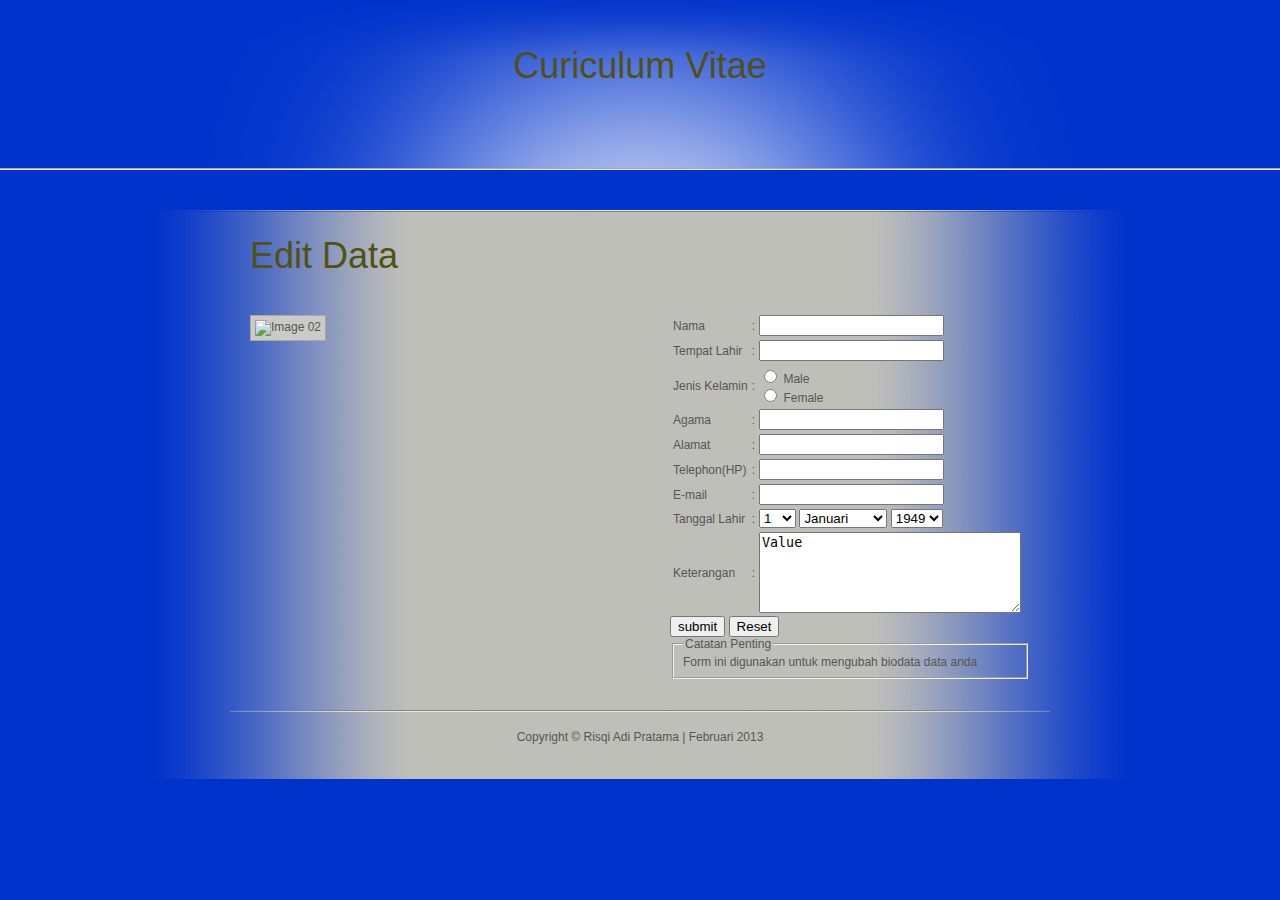
==== form.html @ 68911b7d "Create form.html" ====
<!DOCTYPE html PUBLIC "-//W3C//DTD XHTML 1.0 Transitional//EN" "http://www.w3.org/TR/xhtml1/DTD/xhtml1-transitional.dtd">
<html xmlns="http://www.w3.org/1999/xhtml">
<head>
<meta http-equiv="Content-Type" content="text/html; charset=utf-8" />
<title>Risqi Site</title>

<link href="css/templatemo_style.css" type="text/css" rel="stylesheet" /> 

</head> 
<body> 
<div id="templatemo_header_wrapper">
  <div id="templatemo_header">
    	<div id="site_title"><h1>Curiculum Vitae</h1></div>
 
    </div>
</div>
<div id="templatemo_main_wrapper">
	<div id="templatemo_main">
<div id="content">
      <div class="section" id="about">
        <h1>Edit Data</h1>
        <div class="half left">
          <div class="img_border img_fl"> <img src="images/risqi.jpg" alt="Image 02" /> </div>
            
        </div>
        <div class="half right">
<table>
                        <tr>
                        <td>Nama</td>
                        <td>:</td>
                        <td><Input type="Tipe" name="Nama Field" id="ID Field" value=""></td>
                        </tr>

                        <tr>
                        <td>Tempat Lahir</td>
                        <td>:</td>
                        <td><Input type="Tipe" name="Nama Field" id="Tipe2" value=""></td>
                        </tr>
                        <tr>

                        <tr>
                        <td>Jenis Kelamin</td>
                        <td>:</td>
                        <td>
                        <input type="radio" name="gender" value="Male"> Male<br>
		                <input type="radio" name="gender" value="Female"> Female
                        </td>
                        </tr>
						
						<td>Agama</td>
                        <td>:</td>
                        <td><Input type="Tipe" name="Nama Field" id="Tipe3" value=""></td>
                        </tr>
						
						<tr>
                        <td>Alamat</td>
                        <td>:</td>
                        <td><Input type="Tipe" name="Nama Field" id="Tipe1" value=""></td>
                        </tr>

						<tr>
                        <td>Telephon(HP)</td>
                        <td>:</td>
                        <td><Input type="Tipe" name="Nama Field" id="Tipe9" value=""></td>
                        </tr>
						
						<tr>
                        <td>E-mail</td>
                        <td>:</td>
                        <td><Input type="Tipe" name="Nama Field" id="Tipe10" value=""></td>
                        </tr>
						
                        <tr>
                        <td>Tanggal Lahir</td>
                        <td>:</td>
                        <td>
                        <select name="tanggal">
		                <option value="1">1</option>
		                <option value="2">2</option>
		                <option value="3">3</option>
		                <option value="4">4</option>
		                <option value="5">5</option>
		                <option value="6">6</option>
		                <option value="7">7</option>
		                <option value="8">8</option>
						<option value="9">9</option>
		                <option value="10">10</option>
		                <option value="11">11</option>
		                <option value="12">12</option>
		                <option value="13">13</option>
		                <option value="14">14</option>
		                <option value="15">15</option>
		                <option value="16">16</option>
						<option value="17">17</option>
		                <option value="18">18</option>
		                <option value="19">19</option>
		                <option value="20">20</option>
		                <option value="21">21</option>
		                <option value="22">22</option>
		                <option value="23">23</option>
		                <option value="24">24</option>
						<option value="25">25</option>
						<option value="26">26</option>
		                <option value="27">27</option>
		                <option value="28">28</option>
		                <option value="29">29</option>
		                <option value="30">30</option>
		                <option value="31">31</option>
		                </select>
                        
                        				                <select name="bulan">
		                <option value="jan">Januari</option>
		                <option value="feb">Pebruari</option>
						<option value="mar">Maret</option>
						<option value="ap">April</option>
		                <option value="mei">Mei</option>
		                <option value="jun">Juni</option>
		                <option value="jul">Juli</option>
		                <option value="ag">Agustus</option>
		                <option value="sep">September</option>
		                <option value="okt">Oktober</option>
		                <option value="nov">November</option>
						<option value="des">Desember</option>
		                </select>

						                <select name="tahun">
						<option value="1949">1949</option>
						<option value="1950">1950</option>
		                <option value="1951">1951</option>
						<option value="1952">1952</option>
		                <option value="1953">1953</option>
						<option value="1954">1954</option>
		                <option value="1955">1955</option>
						<option value="1956">1956</option>
		                <option value="1957">1957</option>
						<option value="1958">1958</option>
		                <option value="1959">1959</option>
						<option value="1960">1960</option>
		                <option value="1961">1961</option>
						<option value="1962">1962</option>
		                <option value="1963">1963</option>
						<option value="1964">1964</option>
		                <option value="1965">1965</option>
						<option value="1966">1966</option>
		                <option value="1967">1967</option>
						<option value="1968">1968</option>
		                <option value="1969">1969</option>
						<option value="1970">1970</option>
		                <option value="1971">1971</option>
						<option value="1972">1972</option>
		                <option value="1973">1973</option>
						<option value="1974">1974</option>
		                <option value="1975">1975</option>
						<option value="1976">1976</option>
		                <option value="1977">1977</option>
						<option value="1978">1978</option>
		                <option value="1979">1979</option>
		                <option value="1980">1980</option>
		                <option value="1981">1981</option>
						<option value="1982">1982</option>
		                <option value="1983">1983</option>
						<option value="1984">1984</option>
		                <option value="1985">1985</option>
						<option value="1986">1986</option>
		                <option value="1987">1987</option>
						<option value="1988">1988</option>
		                <option value="1989">1989</option>
						<option value="1990">1990</option>
		                <option value="1991">1991</option>
						<option value="1992">1992</option>
		                <option value="1993">1993</option>
						<option value="1994">1994</option>
		                <option value="1995">1995</option>
						<option value="1996">1996</option>
		                <option value="1997">1997</option>
						<option value="1998">1998</option>
		                <option value="1999">1999</option>
						<option value="2000">2000</option>
		                <option value="2001">2001</option>
						<option value="2002">2002</option>
		                <option value="2003">2003</option>
						<option value="2004">2004</option>
		                <option value="2005">2005</option>
						<option value="2006">2006</option>
		                <option value="2007">2007</option>
						<option value="2008">2008</option>
		                <option value="2009">2009</option>
						<option value="2010">2010</option>
		                <option value="2011">2011</option>
						<option value="2012">2012</option>
</select>
                        </td>
                        </tr>

                        <tr>
                        <td>Keterangan</td>
                        <td>:</td>
                        <td><textarea name="Nama" cols="30" rows="5">Value</textarea></td>
                        </tr>

                        </table>

                        <form>
                        <input type="submit" value="submit"> <input type="reset">
                        </form>
        
        <form>
        <fieldset>
        <legend>Catatan Penting</legend>
            Form ini digunakan untuk mengubah biodata data anda
        </fieldset>
        </form>
        </div>
        </div>
</div>
<div id="templatemo_footer_wrapper">
<div id="templatemo_footer">
    	<p>Copyright © Risqi Adi Pratama | Februari 2013</p>
    </div>
</div>

</body> 
</html>
---- css/templatemo_style.css ----
body{ 
	margin: 0;
	padding: 0;
	color: #555;
	font-size: 12px;
	font-family: "Lucida Sans Unicode", "Lucida Grande", sans-serif;
	background-color: #03C;
}

a, a:link, a:visited { 
	color: #525111; 
	font-weight: normal; 
	text-decoration: none; 
}

a:hover { 
	text-decoration: underline; 
}

ul, li {
	padding:0;
	margin:0;
	list-style:none;
}

h1, h2, h3, h4, h5, h6 { color: #525111; font-weight: normal; }
h1 { font-size: 36px; margin: 0 0 30px; padding: 5px 0 }
h2 { font-size: 24px; margin: 0 0 25px; padding: 5px 0 }
h3 { font-size: 20px; margin: 0 0 20px; padding: 0; }
h4 { font-size: 16px; margin: 0 0 15px; padding: 0; }
h5 { font-size: 14px; margin: 0 0 10px; padding: 0;  }
h6 { font-size: 12px; margin: 0 0 5px; padding: 0; font-weight: 700 }

p { 
	padding: 0; 
	margin: 0 0 15px 0; 
}

.clear{
	clear:left;
}

blockquote.testimonial_block { 
	margin: 40px; 
	background: url(../images/icon_testimonial1.png) left center no-repeat; 
	padding-left: 120px; 
}

cite { 
	font-weight: bold; 
	color:#525111; 
}

cite a, cite a:link, cite a:visited  { 
	font-size: 12px; 
	text-decoration: none; 
	font-style: normal; 
}

cite span { 
	font-weight: 400; 
	color: #525111; 
}

.list_bullet { 
	margin: 10px 0 10px 15px; 
	padding: 0; 
	list-style: none; 
}

.list_bullet li { 
	color:#555; 
	margin: 0 0 7px 0; 
	padding: 0 0 0 20px; 
	background: url(../images/templatemo_list.png) no-repeat scroll 0 4px;  
}

.list_bullet li a { 
	color: #555; 
	font-weight: normal; 
	text-decoration: none; 
}

.list_bullet li a:hover { 
	color: #555; 
}

.no_bullet { 
	margin: 0; 
	padding: 0; 
	list-style: none; 
}

.no_bullet li { 
	margin: 0 0 20px 0; 
	padding: 0; 
}

a.header { 
	display: block; 
	font-weight: 700; 
}

.half { 
	width: 360px; 
}

.col_175 { 
	width: 175px; 
}

.h10 { height: 10px }
.h20 { height: 20px }
.h40 { height: 40px }

.img { 
	margin: 0; 
	padding: 0;
}

.img_border { 
	background: #cacac6; 
	padding: 4px; 
	border: 1px solid #a9a99e; 
}

.img_nom { 
	display: block; 
	margin-bottom: 15px; 
}

.img_fl { 
	float: left; 
	margin: 3px 15px 5px 0; 
}

.img_fr { 
	float: left; 
	margin: 3px 0 5px 15px; 
}

.left { 
	float: left; 
}

.right { 
	float: right; 
}

#templatemo_header_wrapper {
	width: 100%;
	background: url(../images/templatemo_header.png) center bottom no-repeat 
}

#templatemo_header {
	width: 820px;
	min-height: 110px;
	padding: 40px 20px 20px;
	margin: 0 auto;
	text-align: center;
	margin-bottom: 40px
}

#templatemo_main_wrapper {
	width: 100%;
	background:url(../images/templatemo_wrapper.png) center top no-repeat
}

#templatemo_main {
	width: 820px;
	margin: 0 auto;
	padding: 0 10px;
	overflow: hidden;
}

#templatemo_footer_wrapper  {
	width: 100%;
	background: url(../images/templatemo_footer.png) center top no-repeat
}

#templatemo_footer {
	width: 780px;
	margin: 0 auto;
	padding: 20px 20px;
	text-align: center
}

#site_title { 
	display: block; 
	width: 300px; 
	margin: 0 auto; 
}

#site_title a { 
	display: block; 
	width: 300px; 
	height: 22px; 
	text-align: center; 
	padding-top: 45px; 
	background: url(../images/templatemo_logo.png) no-repeat top center; 
	color: #333; 
	letter-spacing: 4px; 
}

#templatemo_header #intro_text { 
	margin-top: 20px; 
	font-size: 16px; 
}

#content{
	overflow:hidden;
	width: 7000px;
	position:relative;
	height: 500px;
}

.section {
	position:relative;
	float:left;
	padding: 20px;
	width: 780px;
	height: 460px;
	margin-right: 20px;
}

.section a.home_btn { 
	position: absolute; 
	top: 20px; 
	right: 20px; 
	width: 88px; 
	height: 32px; 
	display: block; 
	background: url(../images/templatemo_home_btn.png); 
	text-indent: -10000px; 
}

.section  a.page_nav_btn { 
	position: absolute; 
	display: block; 
	width: 27px; 
	height: 27px; 
	line-height: 27px; 
	font-weight: 700; 
	bottom: 20px; 
}

.section  a.previous { 
	left: 20px; 
	background: url(../images/previous.png) left center no-repeat; 
	padding-left: 40px; 
}

.section  a.next { 
	right: 40px; 
	background: url(../images/templatemo_next.png) right center no-repeat; 
	padding-right: 40px; 
}

#templatemo_menu {
	margin: 140px 0 0;
	padding: 0;
	list-style: none
}

#templatemo_menu li {
	display: block;
	float: left;
	width: 140px;
	height: 160px; 
	margin: 0 20px 20px 0;
	background: url(../images/menu_box.png) no-repeat
}

#templatemo_menu li.no_margin_right { 
	margin-right: 0; 
}

#templatemo_menu li a { 
	display: block; 
	width: 120px; 
	height: 30px; 
	padding: 130px 10px 0px; 
	background-repeat: no-repeat; 
	background-position: 15px 15px; 
	text-align: center; 
	line-height: 30px; 
	font-size: 14px; 
	color: #fff; 
}

#templatemo_menu li a:hover { 
	text-shadow: 1px 1px 1px #555; 
	text-decoration: none; 
}

#templatemo_menu li a.about { 
	background-image: url(../images/icon_about.png); 
}

#templatemo_menu li a.services { 
	background-image: url(../images/icon_services.png); 
}

#templatemo_menu li a.portfolio { 
	background-image: url(../images/icon_portfolio.png); 
}

#templatemo_menu li a.testimonial { 
	background-image: url(../images/icon_testimonial.png); 
}

#templatemo_menu li a.contact { 
	background-image: url(../images/icon_contact.png); 
}

#social_links {
	margin-top: 40px
}

#social_links li {
	width: auto;
	height: auto;
	float: left;
	width: 180px;
	margin: 0 0 40px;
	padding: 0;
	background: none;
}

#social_links li a {
	display: block;
	height: 33px;
	padding: 15px 0 0 60px;
	font-size: 14px;
	background-position: left;
	background-repeat: no-repeat
}

#social_links li a.facebook {
	background-image: url(../images/facebook.png) 
}

#social_links li a.flickr {
	background-image: url(../images/flickr.png)
}

#social_links li a.linkedin {
	background-image: url(../images/linkedin.png)
}

#social_links li a.twitter {
	background-image: url(../images/twitter.png) 
}

#social_links li a.yahoo {
	background-image: url(../images/yahoo.png)
}

#social_links li a.youtube {
	background-image: url(../images/youtube.png)
}

#gallery {
	margin-top: 40px
}

#gallery li {
	width: auto;
	height: auto;
	float: left;
	width: 140px;
	height: 140px;
	margin: 0 20px 20px 0;
	padding: 0;
	background: none;
}

#gallery li a {
	display: block;
}

#gallery li a img  { 
	background: #a1a199; 
	padding: 4px; 
	border: 1px solid #d0d0cb; 
}

#gallery li.no_margin_right { 
	margin-right: 0; 
}

#contact_form { 
	padding: 0; 
	width: 365px; 
}

#contact_form form { 
	margin: 0px; 
	padding: 0px; 
}

#contact_form form .input_field { 
	width: 163px; 
	padding: 5px; 
	color: #000; 
	border: 1px solid #adada3;  
	background: #e9e9e9;
	font-family: Tahoma, Geneva, sans-serif;
	font-size: 12px;
	margin-top: 5px;
}

#contact_form form label { 
	display: block;
	font-size: 11px; 
}

#contact_form form textarea { 
	width: 353px; 
	height: 110px; 
	padding: 5px; 
	color: #000;
	border: 1px solid #adada3;  
	background: #e9e9e9;
	font-family: Tahoma, Geneva, sans-serif;
	font-size: 12px;
	margin-top: 5px;
}

#contact_form form .submit_btn { 
	font-size: 12px;
	color: #000; 
	border: 1px solid #adada3;  
	background: #e9e9e9; 
	padding: 5px 14px; 
	margin: 10px 0px;
}
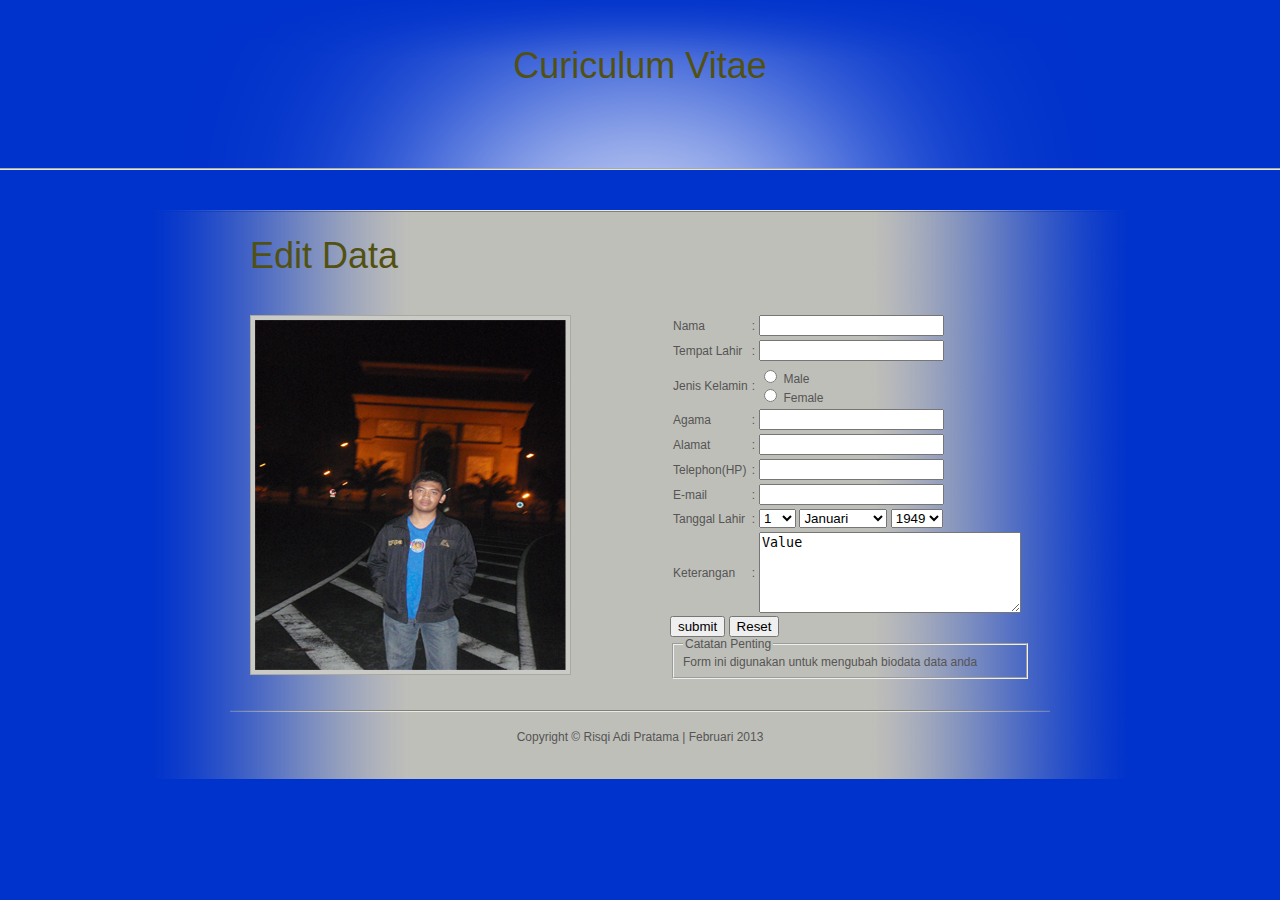
==== commit 09b87a46: "Update form.html" ====
--- a/form.html
+++ b/form.html
@@ -20,7 +20,7 @@
       <div class="section" id="about">
         <h1>Edit Data</h1>
         <div class="half left">
-          <div class="img_border img_fl"> <img src="images/risqi.jpg" alt="Image 02" /> </div>
+          <div class="img_border img_fl"> <img src="images/risqi.JPG" alt="CV" /> </div>
             
         </div>
         <div class="half right">
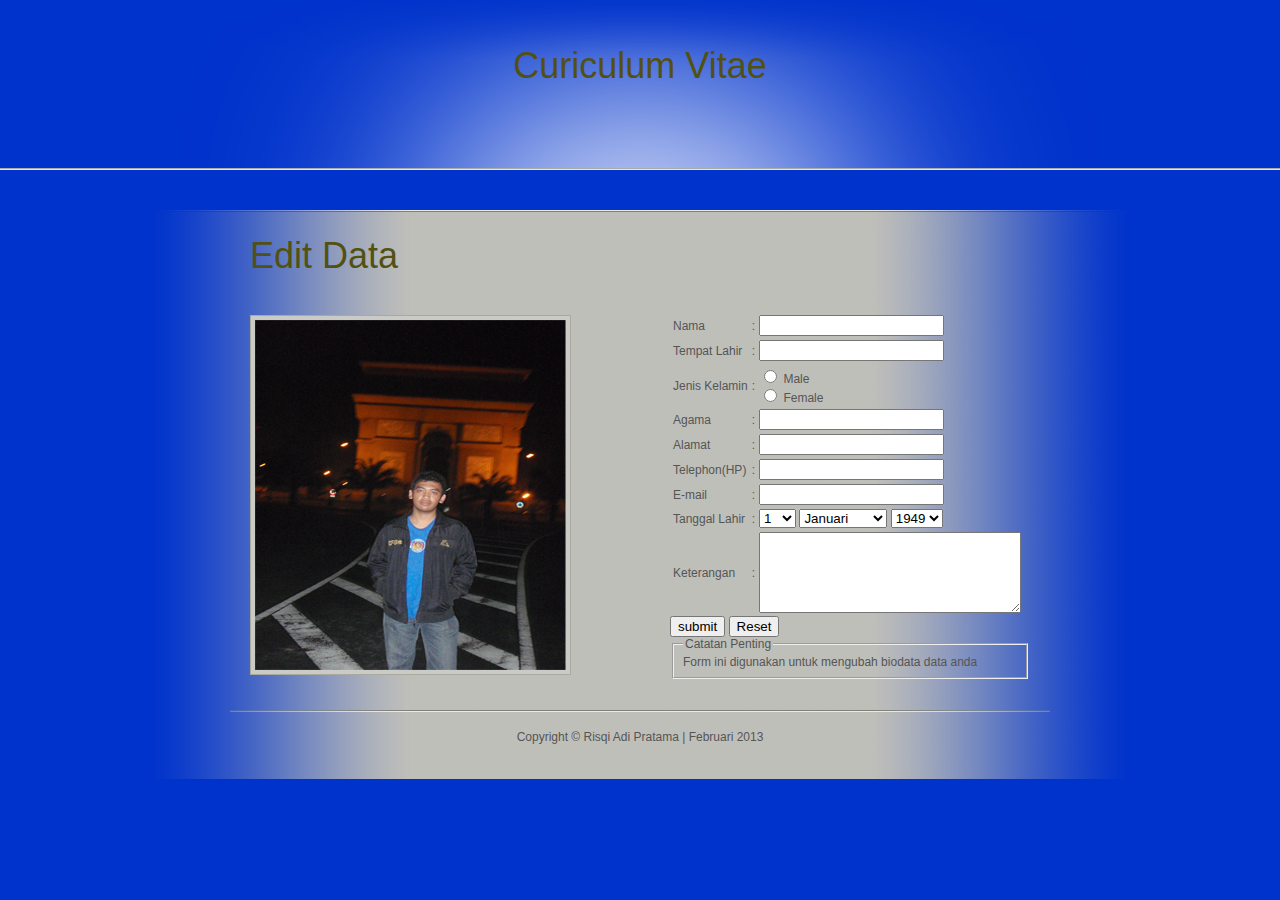
==== commit 0887fa65: "Update form.html" ====
--- a/form.html
+++ b/form.html
@@ -195,7 +195,7 @@
                         <tr>
                         <td>Keterangan</td>
                         <td>:</td>
-                        <td><textarea name="Nama" cols="30" rows="5">Value</textarea></td>
+                        <td><textarea name="Nama" cols="30" rows="5"></textarea></td>
                         </tr>
 
                         </table>
